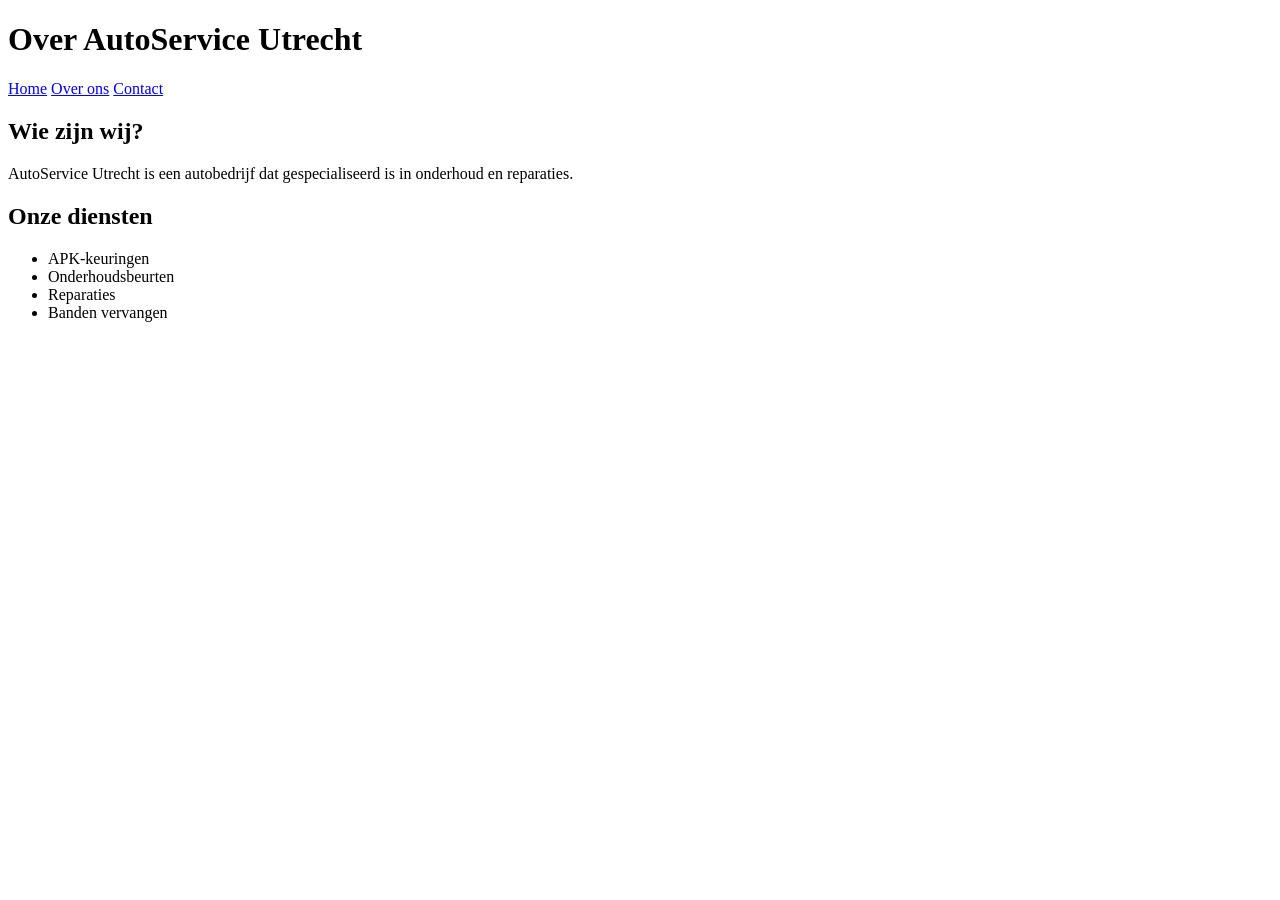
==== about.html @ 381e6e97 "Add: over ons pagina" ====
<!DOCTYPE html>
<html lang="nl">
<head>
    <meta charset="UTF-8">
    <title>Over ons - AutoService Utrecht</title>
</head>
<body>
    <h1>Over AutoService Utrecht</h1>

    <nav>
        <a href="index.html">Home</a>
        <a href="about.html">Over ons</a>
        <a href="contact.html">Contact</a>
    </nav>

    <h2>Wie zijn wij?</h2>
    <p>AutoService Utrecht is een autobedrijf dat gespecialiseerd is in onderhoud en reparaties.</p>

    <h2>Onze diensten</h2>
    <ul>
        <li>APK-keuringen</li>
        <li>Onderhoudsbeurten</li>
        <li>Reparaties</li>
        <li>Banden vervangen</li>
    </ul>
</body>
</html>
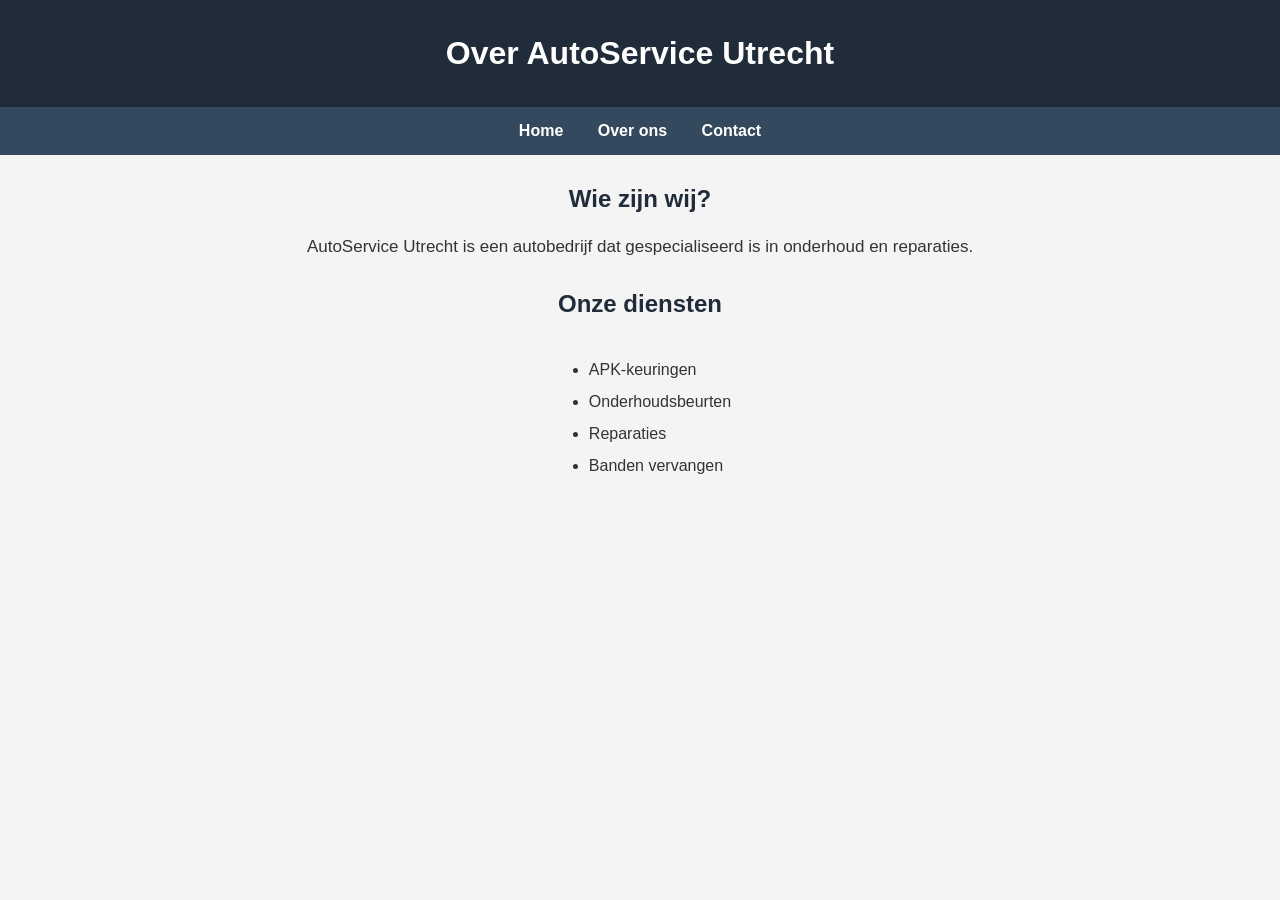
==== commit 28f32949: "Style: voeg CSS vormgeving toe" ====
--- a/about.html
+++ b/about.html
@@ -4,6 +4,7 @@
 <head>
     <meta charset="UTF-8">
     <title>Over ons - AutoService Utrecht</title>
+    <link rel="stylesheet" href="style.css">
 </head>
 <body>
     <h1>Over AutoService Utrecht</h1>
--- a/style.css
+++ b/style.css
@@ -0,0 +1,47 @@
+
+body {
+    font-family: Arial, sans-serif;
+    margin: 0;
+    background-color: #f4f4f4;
+    color: #333;
+    text-align: center;
+}
+
+h1 {
+    background-color: #202c3a;
+    color: white;
+    padding: 35px;
+    margin: 0;
+}
+
+nav {
+    background-color: #34495e;
+    padding: 15px;
+}
+
+nav a {
+    color: white;
+    text-decoration: none;
+    margin: 15px;
+    font-weight: bold;
+}
+
+nav a:hover {
+    color: #f39c12;
+}
+
+h2 {
+    color: #202c3a;
+    margin-top: 30px;
+}
+
+p {
+    font-size: 17px;
+    line-height: 1.6;
+}
+
+ul {
+    display: inline-block;
+    text-align: left;
+    line-height: 2;
+}
